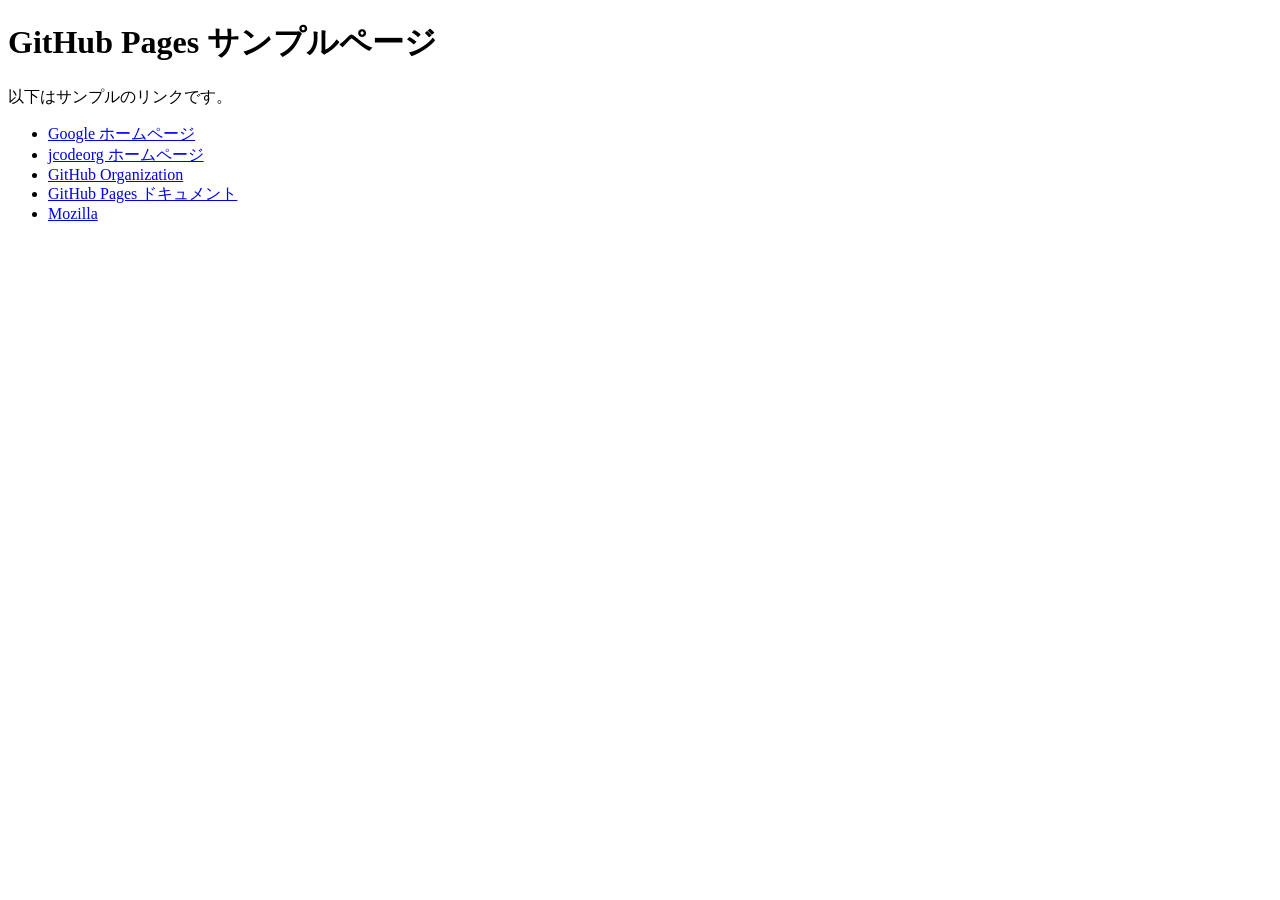
==== index.html @ bac01974 "Create index.html" ====
<!DOCTYPE html>
<html lang="ja">
  <head>
    <meta charset="UTF-8" />
    <meta name="viewport" content="width=device-width, initial-scale=1.0" />
    <title>サンプルリンクページ</title>
  </head>
  <body>
    <h1>GitHub Pages サンプルページ</h1>
    <p>以下はサンプルのリンクです。</p>
    <ul>
      <li><a href="https://www.google.com/">Google ホームページ</a></li>
      <li><a href="https://jcodeorg.github.io">jcodeorg ホームページ</a></li>
      <li><a href="https://github.com/jcodeorg">GitHub Organization</a></li>
      <li><a href="https://docs.github.com/ja/pages">GitHub Pages ドキュメント</a></li>
      <li><a href="https://www.mozilla.org/ja/">Mozilla</a></li>
    </ul>
  </body>
</html>
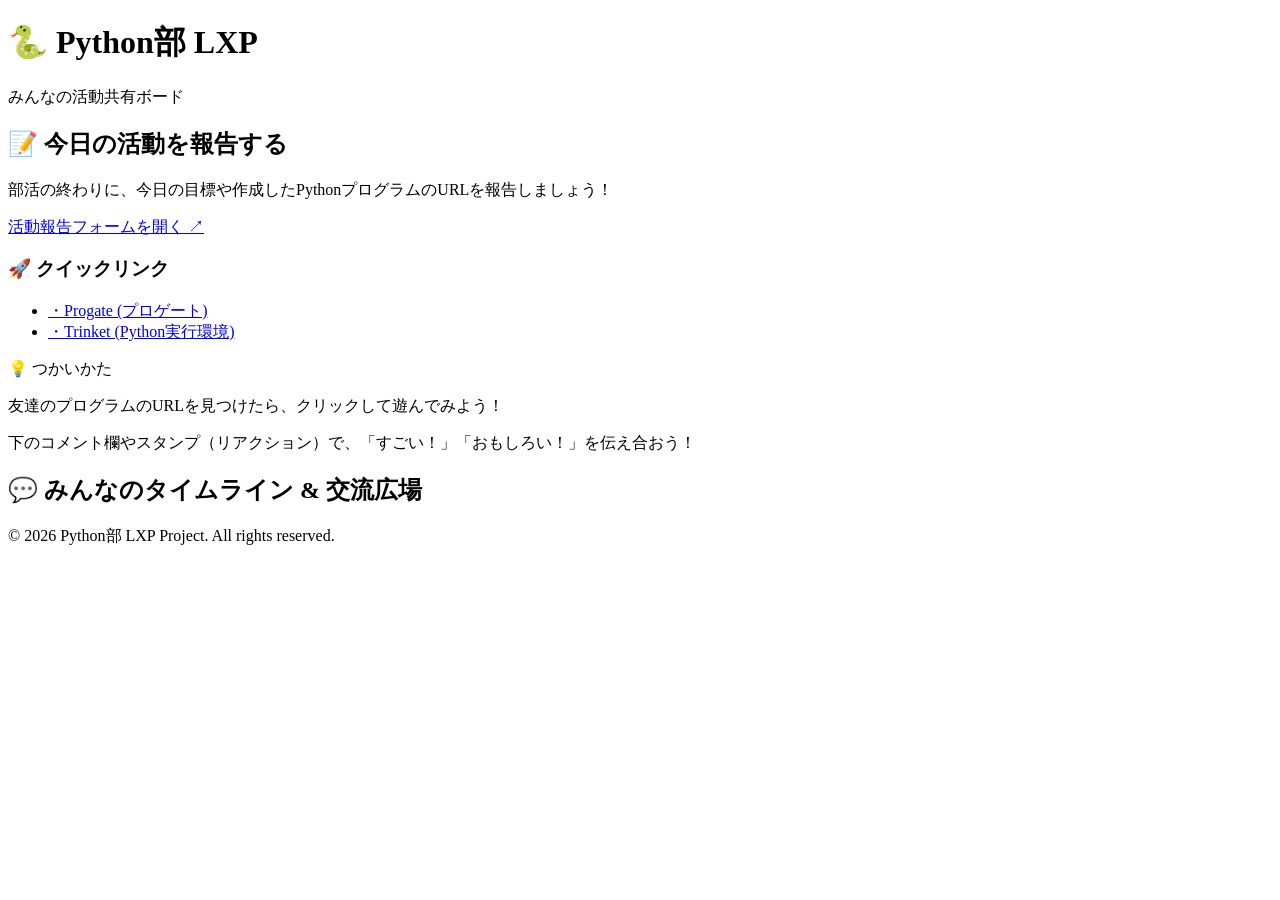
==== commit 0573cccf: "Update index.html giscus sample" ====
--- a/index.html
+++ b/index.html
@@ -1,19 +1,95 @@
 <!DOCTYPE html>
 <html lang="ja">
-  <head>
-    <meta charset="UTF-8" />
-    <meta name="viewport" content="width=device-width, initial-scale=1.0" />
-    <title>サンプルリンクページ</title>
-  </head>
-  <body>
-    <h1>GitHub Pages サンプルページ</h1>
-    <p>以下はサンプルのリンクです。</p>
-    <ul>
-      <li><a href="https://www.google.com/">Google ホームページ</a></li>
-      <li><a href="https://jcodeorg.github.io">jcodeorg ホームページ</a></li>
-      <li><a href="https://github.com/jcodeorg">GitHub Organization</a></li>
-      <li><a href="https://docs.github.com/ja/pages">GitHub Pages ドキュメント</a></li>
-      <li><a href="https://www.mozilla.org/ja/">Mozilla</a></li>
-    </ul>
-  </body>
+<head>
+    <meta charset="UTF-8">
+    <meta name="viewport" content="width=device-width, initial-scale=1.0">
+    <title>Python部 - 学習共有プラットフォーム (LXP)</title>
+    <!-- Tailwind CSS (見た目を綺麗にするためのスタイル) -->
+    <script src="https://tailwindcss.com"></script>
+</head>
+<body class="bg-gray-50 text-gray-800 min-h-screen">
+
+    <!-- 1. ヘッダー（画面の上のタイトルバー） -->
+    <header class="bg-blue-600 text-white shadow-md">
+        <div class="max-w-4xl mx-auto px-4 py-4 flex justify-between items-center">
+            <h1 class="text-xl font-bold flex items-center gap-2">
+                🐍 Python部 LXP
+            </h1>
+            <span class="text-sm bg-blue-700 px-3 py-1 rounded-full">みんなの活動共有ボード</span>
+        </div>
+    </header>
+
+    <!-- メインコンテンツのコンテナ -->
+    <main class="max-w-4xl mx-auto px-4 py-6 grid grid-cols-1 md:grid-cols-3 gap-6">
+
+        <!-- 左側：活動報告フォーム（GoogleフォームやTrinketへの動線案内） -->
+        <div class="md:col-span-1 space-y-4">
+            <div class="bg-white p-5 rounded-xl shadow-sm border border-gray-100">
+                <h2 class="font-bold text-lg text-gray-900 mb-3 flex items-center gap-2">
+                    📝 今日の活動を報告する
+                </h2>
+                <p class="text-sm text-gray-600 mb-4">
+                    部活の終わりに、今日の目標や作成したPythonプログラムのURLを報告しましょう！
+                </p>
+                <!-- 💡 運用メモ：ここにGoogleフォームなどのURLを貼ると便利です -->
+                <a href="https://google.com..." target="_blank" class="block w-full text-center bg-blue-600 hover:bg-blue-700 text-white font-medium py-2.5 px-4 rounded-lg transition-colors shadow-sm">
+                    活動報告フォームを開く ↗
+                </a>
+            </div>
+
+            <!-- おすすめ学習リンク -->
+            <div class="bg-white p-5 rounded-xl shadow-sm border border-gray-100">
+                <h3 class="font-bold text-gray-950 mb-2">🚀 クイックリンク</h3>
+                <ul class="text-sm space-y-2 text-blue-600">
+                    <li><a href="https://prog-8.com" target="_blank" class="hover:underline">・Progate (プロゲート)</a></li>
+                    <li><a href="https://trinket.io" target="_blank" class="hover:underline">・Trinket (Python実行環境)</a></li>
+                </ul>
+            </div>
+        </div>
+
+        <!-- 右側：タイムラインとソーシャルエリア（giscusを配置） -->
+        <div class="md:col-span-2 space-y-6">
+            
+            <!-- 2. お知らせ・使い方の説明ボード -->
+            <div class="bg-blue-50 border border-blue-200 p-4 rounded-xl text-sm text-blue-800">
+                <p class="font-bold mb-1">💡 つかいかた</p>
+                <p>友達のプログラムのURLを見つけたら、クリックして遊んでみよう！</p>
+                <p>下のコメント欄やスタンプ（リアクション）で、「すごい！」「おもしろい！」を伝え合おう！</p>
+            </div>
+
+            <!-- 3. ソーシャル機能（giscus）の埋め込みエリア -->
+            <div class="bg-white p-6 rounded-xl shadow-sm border border-gray-100">
+                <h2 class="font-bold text-lg text-gray-900 mb-4 flex items-center gap-2">
+                    💬 みんなのタイムライン & 交流広場
+                </h2>
+                
+                <!-- ⬇️ ここに【giscus公式サイトでコピーしたコード】をそのまま貼り付けてください -->
+                <script src="https://giscus.app/client.js"
+                        data-repo="atsukuma81/atsukuma81.github.io"
+                        data-repo-id="R_kgDOTp5gnA"
+                        data-category="Announcements"
+                        data-category-id="DIC_kwDOTp5gnM4DFax1"
+                        data-mapping="pathname"
+                        data-strict="0"
+                        data-reactions-enabled="1"
+                        data-emit-metadata="0"
+                        data-input-position="top"
+                        data-theme="preferred_color_scheme"
+                        data-lang="ja"
+                        crossorigin="anonymous"
+                        async>
+                </script>
+                <!-- ⬆️ ここに【giscus公式サイトでコピーしたコード】をそのまま貼り付けてください -->
+
+            </div>
+
+        </div>
+    </main>
+
+    <!-- フッター -->
+    <footer class="text-center py-8 text-xs text-gray-400">
+        &copy; 2026 Python部 LXP Project. All rights reserved.
+    </footer>
+
+</body>
 </html>
